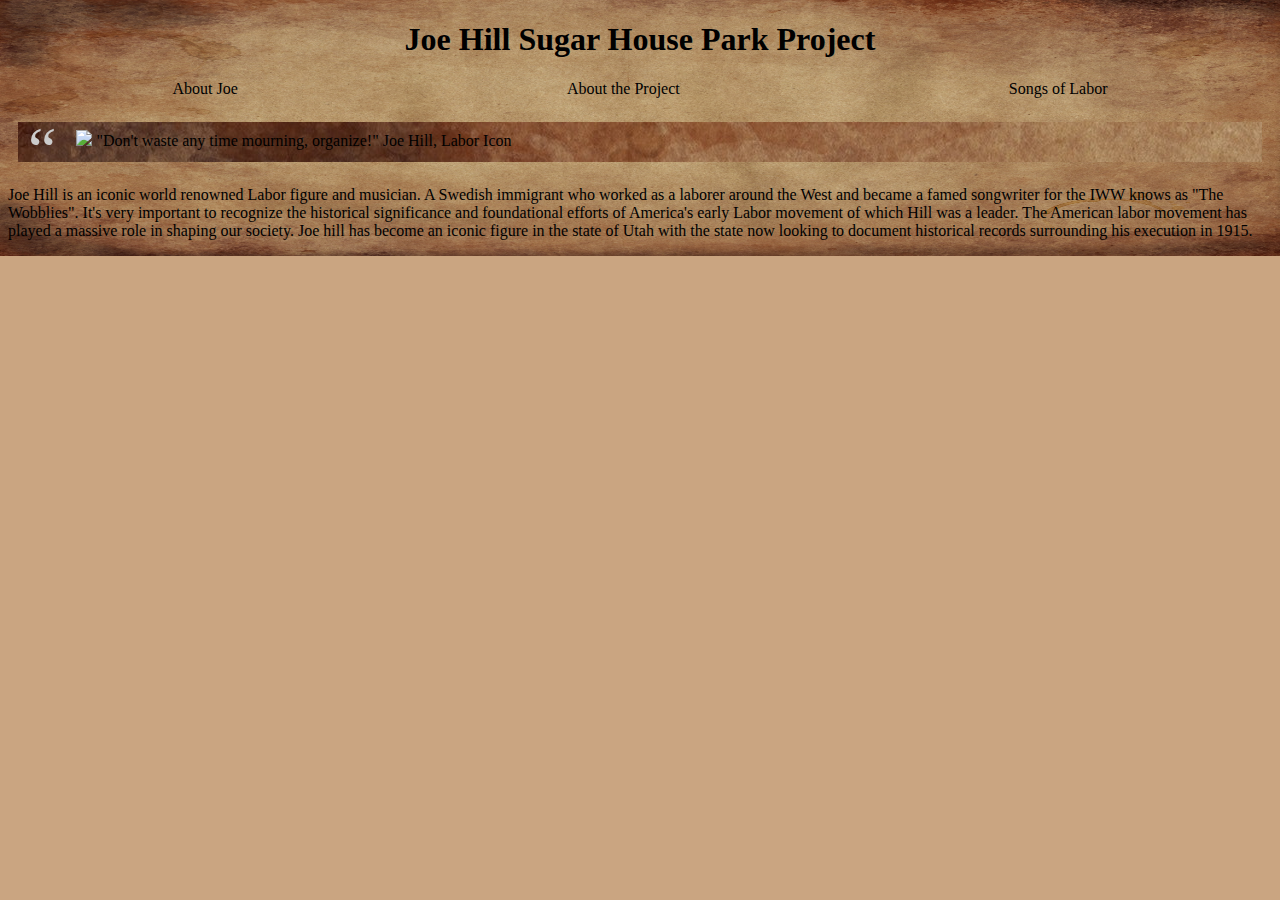
==== index.html @ 99e650a3 "Add files via upload" ====
<!DOCTYPE html>
<html lang="en">

<head>
    <meta charset="UTF-8">
    <meta http-equiv="X-UA-Compatible" content="IE=edge">
    <meta name="viewport" content="width=device-width, initial-scale=1.0">
    <title>Joe Hill Sugar House Park Project</title>
    <link rel="stylesheet" href="styles.css">
</head>

<body>
    <header>
        <h1>Joe Hill Sugar House Park Project</h1>
        <nav>
            <a href="AboutJoe.html">About Joe</a>
            <a href="AbouttheProject.html">About the Project</a>
            <a href="SongsOfLabor.html">Songs of Labor</a>
        </nav>
        <blockquote>
            <img
                src=https://bloximages.newyork1.vip.townnews.com/standard.net/content/tncms/assets/v3/editorial/0/e4/0e412ce2-a976-59e4-af4f-14b4273565c4/5b5243aa6f48b.image.jpg />
            <p>"Don't waste any time mourning, organize!"
                Joe Hill, Labor Icon</p>

        </blockquote>
    </header>
    <p>Joe Hill is an iconic
        world renowned Labor figure and musician. A Swedish immigrant who worked as a laborer
        around the West and became a famed songwriter for the IWW knows as "The Wobblies". It's very important to
        recognize
        the
        historical significance and foundational efforts of America's early Labor movement of which Hill was a leader.
        The
        American labor movement has played a massive role in shaping our society. Joe hill has become an iconic figure
        in
        the state of Utah with the state now looking to document historical records surrounding his execution in 1915.
    </p>

</body>

</html>
---- styles.css ----
body {
    background-color:rgb(202, 165, 129);
    background-image: url("JHHome.jpg");
    background-size: contain; 
    background-repeat:no-repeat;
    background-size: 100% 100%;
    
}
h1{
    text-align: center;
}
head {
    font-family:'Courier New', Courier, monospace ;
}
nav {
    display:flex;
    justify-content: space-around;
}
nav a {
    text-decoration: none;
    color:black;
}
nav a:hover{
    text-decoration: underline;
}
img.JHMartyr{
    max-width:800px;
}
blockquote {
	background-image: url("JHHome.jpg");
	border-left: none;
	margin: 1.5em 10px;
	padding: 0.5em 10px;
	quotes: "\201C""\201D""\2018""\2019";
  }
  blockquote:before {
	color: #ccc;
	content: open-quote;
	font-size: 4em;
	line-height: 0.1em;
	margin-right: 0.25em;
	vertical-align: -0.4em;
  }
  blockquote p {
	display:inline;
  }
  .centeredimg {
      display:flex;
      justify-content:center;
  }
@media screen and (max-width:600px)
{
    nav {
        flex-direction:column;
    }
     img.JHHat{
        display: block;
        margin-left:auto;
        margin-right:auto;
    }
    img.JHMartyr{
        display: block;
        margin-left:auto;
        margin-right:auto;
        max-width:300px;
    }
    blockquote{
        display:flex;
    justify-content:center;
    flex-direction:column;
    }
}
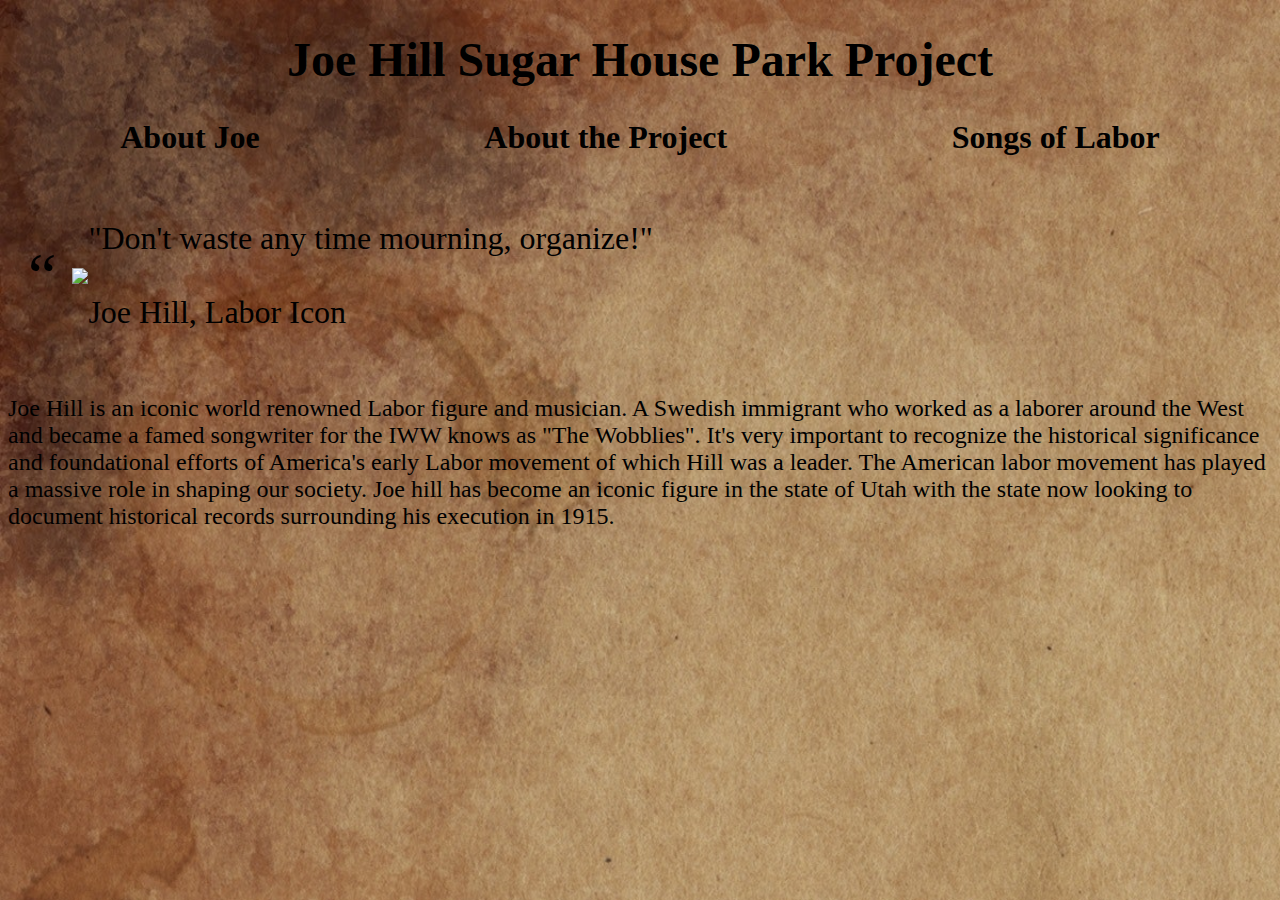
==== commit e148a09c: "Add files via upload" ====
--- a/index.html
+++ b/index.html
@@ -20,8 +20,10 @@
         <blockquote>
             <img
                 src=https://bloximages.newyork1.vip.townnews.com/standard.net/content/tncms/assets/v3/editorial/0/e4/0e412ce2-a976-59e4-af4f-14b4273565c4/5b5243aa6f48b.image.jpg />
-            <p>"Don't waste any time mourning, organize!"
-                Joe Hill, Labor Icon</p>
+            <p>"Don't waste any time mourning, organize!"<br>
+                <br>
+                Joe Hill, Labor Icon
+            </p>
 
         </blockquote>
     </header>
--- a/styles.css
+++ b/styles.css
@@ -1,20 +1,34 @@
+html {
+height:100%;
+width: 100%;
+}
+
 body {
     background-color:rgb(202, 165, 129);
     background-image: url("JHHome.jpg");
     background-size: contain; 
     background-repeat:no-repeat;
-    background-size: 100% 100%;
-    
+    background-size: 250% 250%;
 }
+ .about-body{
+    height: 100%;
+    width: 100%;
+    display: flex;
+    flex-direction: column;
+ }   
 h1{
     text-align: center;
+    font-size: 3em;
 }
 head {
-    font-family:'Courier New', Courier, monospace ;
+    font-family: Georgia, 'Times New Roman', Times, serif;
+    font-size: 2em;
 }
 nav {
     display:flex;
     justify-content: space-around;
+    font-size: 2em;
+    font-weight: bold;
 }
 nav a {
     text-decoration: none;
@@ -23,18 +37,24 @@
 nav a:hover{
     text-decoration: underline;
 }
+p {
+    font-size: 1.5em;
+}
 img.JHMartyr{
     max-width:800px;
 }
 blockquote {
-	background-image: url("JHHome.jpg");
+	/*background-image: url("JHHome.jpg");*/
 	border-left: none;
 	margin: 1.5em 10px;
 	padding: 0.5em 10px;
 	quotes: "\201C""\201D""\2018""\2019";
+    display:flex;
+    flex-direction:row;
+    align-items: center;
   }
   blockquote:before {
-	color: #ccc;
+	/*color: #ccc;*/
 	content: open-quote;
 	font-size: 4em;
 	line-height: 0.1em;
@@ -43,6 +63,7 @@
   }
   blockquote p {
 	display:inline;
+    font-size: 2em;
   }
   .centeredimg {
       display:flex;
@@ -51,7 +72,7 @@
 @media screen and (max-width:600px)
 {
     nav {
-        flex-direction:column;
+        flex-direction:row;
     }
      img.JHHat{
         display: block;
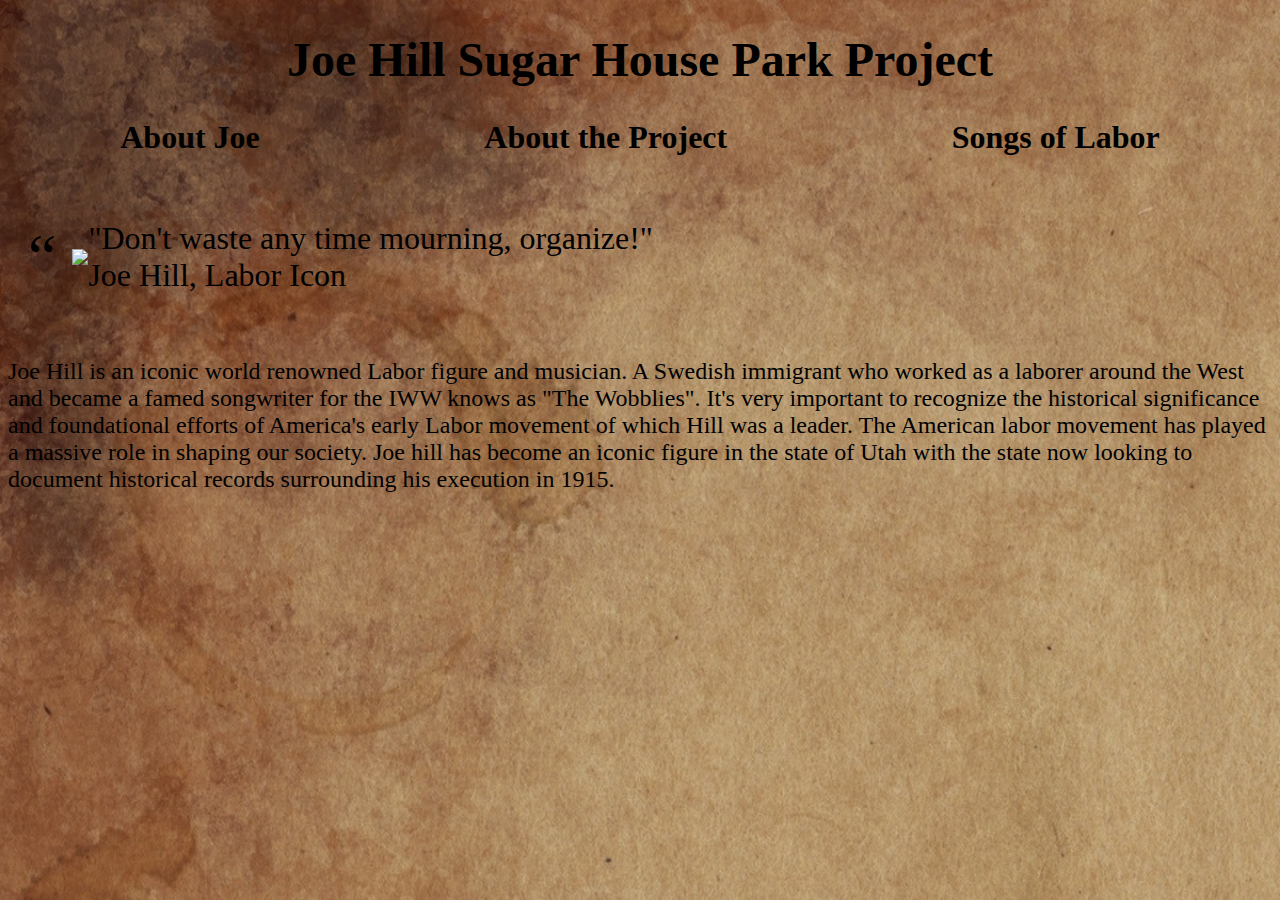
==== commit b88fd61e: "Add files via upload" ====
--- a/index.html
+++ b/index.html
@@ -21,7 +21,6 @@
             <img
                 src=https://bloximages.newyork1.vip.townnews.com/standard.net/content/tncms/assets/v3/editorial/0/e4/0e412ce2-a976-59e4-af4f-14b4273565c4/5b5243aa6f48b.image.jpg />
             <p>"Don't waste any time mourning, organize!"<br>
-                <br>
                 Joe Hill, Labor Icon
             </p>
 
